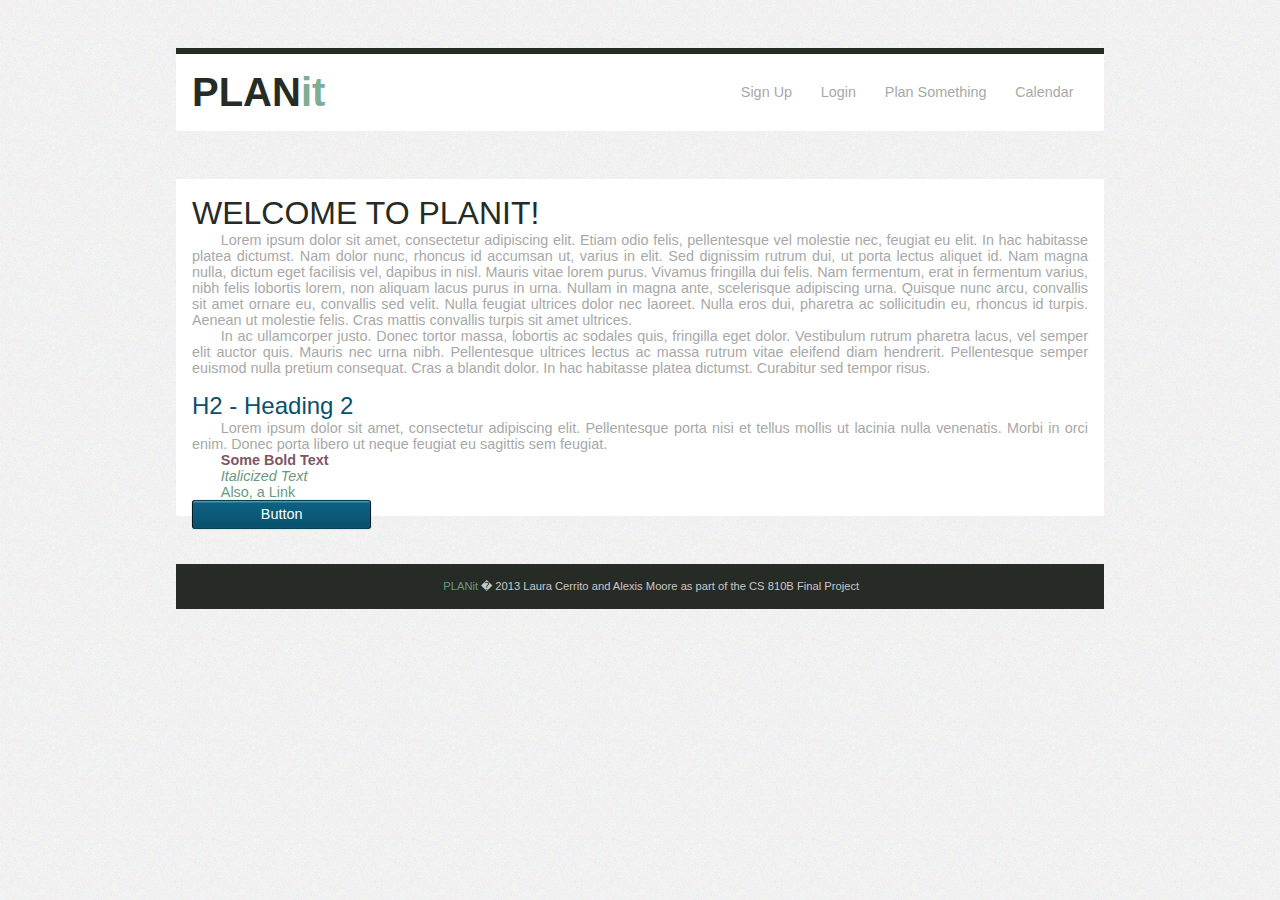
==== index.html @ 1acc1e68 "Adding All Files" ====
<!DOCTYPE html>
<html lang="en">
<html>
<head>
	<title>PLANit -- a Scheduler for Cooperative Use</title>
	<meta name="Author" content="Alexis Moore and Laura Cerrito" />
	<link rel="stylesheet" type="text/css" href="css/style.css">
	<link rel="stylesheet" type="text/css" href="css/jquery-cal.css">
	
	<script type="text/javascript" src="js/jquery-1.9.1.min.js"></script>
	<script type="text/javascript" src="js/jquery-ui-1.10.2.custom.min.js"></script>
	<script type="text/javascript" src="js/init-cal.js"></script>
	</head>
<body>
	<header>
		<h1>Plan<b>it</b></h1>
		<a href="calendar.html">Calendar</a>
		<a href="plan.html">Plan Something</a>
		<a href="login.html">Login</a>
		<a href="#">Sign Up</a>
	</header>
	<section>
	<h1>Welcome to PLANit!</h1>
		<p>Lorem ipsum dolor sit amet, consectetur adipiscing elit. Etiam odio felis, pellentesque vel molestie nec, feugiat eu elit. In hac habitasse platea dictumst. Nam dolor nunc, rhoncus id accumsan ut, varius in elit. Sed dignissim rutrum dui, ut porta lectus aliquet id. Nam magna nulla, dictum eget facilisis vel, dapibus in nisl. Mauris vitae lorem purus. Vivamus fringilla dui felis. Nam fermentum, erat in fermentum varius, nibh felis lobortis lorem, non aliquam lacus purus in urna. Nullam in magna ante, scelerisque adipiscing urna. Quisque nunc arcu, convallis sit amet ornare eu, convallis sed velit. Nulla feugiat ultrices dolor nec laoreet. Nulla eros dui, pharetra ac sollicitudin eu, rhoncus id turpis. Aenean ut molestie felis. Cras mattis convallis turpis sit amet ultrices.</p>

		<p>In ac ullamcorper justo. Donec tortor massa, lobortis ac sodales quis, fringilla eget dolor. Vestibulum rutrum pharetra lacus, vel semper elit auctor quis. Mauris nec urna nibh. Pellentesque ultrices lectus ac massa rutrum vitae eleifend diam hendrerit. Pellentesque semper euismod nulla pretium consequat. Cras a blandit dolor. In hac habitasse platea dictumst. Curabitur sed tempor risus. </p>
		<p>&nbsp;</p>
		<h2>H2 - Heading 2</h2>
		<p>Lorem ipsum dolor sit amet, consectetur adipiscing elit. Pellentesque porta nisi et tellus mollis ut lacinia nulla venenatis. Morbi in orci enim. Donec porta libero ut neque feugiat eu sagittis sem feugiat. </p> 
		<p><b>Some Bold Text</b></p>
		<p><i>Italicized Text</i></p>
		<p><a href="#">Also, a Link</a></p>
		<p><input type="submit" value="Button" id="submit"/></p>
	</section>
	<footer>
		<p><a href="">PLANit</a> �  2013 Laura Cerrito and Alexis Moore as part of the CS 810B Final Project</p>
	</footer>
</body>
</html>
---- css/style.css ----
/*Notes: * resets everything */
*{
	margin: 0px;
	padding: 0px;
	border: 0px;
}

/*************************************/
/*            Global CSS            */
/***********************************/

@font-face {
  font-family: 'Carrois Gothic';
  font-style: normal;
  font-weight: 400;
  src: local('Carrois Gothic'), local('CarroisGothic-Regular'), url(http://themes.googleusercontent.com/static/fonts/carroisgothic/v1/GCgb7bssGpwp7V5ynxmWy2IHn70NeZKJ0uStDo7Dza8.woff) format('woff');
}

body {
	background-color: #CCC;
	background-image:url('../images/bg.png');
	background-position: fixed;
}


p a, a:visited{
	color: rgba(10,81,109,1);
	text-decoration: none;
}

p a:hover{
	color: rgba(150,80,90,1);
}

b, strong{
	color: rgba(128,86,101,1);
}

i , em{
	color: rgba(105,153,127,1);
}

/*************************************/
/*            Header CSS            */
/***********************************/

header {
	max-width: 1400px;
	width: 70%;
	background-color: rgba(255,255,255,1);
	margin: 3em auto;
	padding: 1em;
	border-top: solid 0.4em rgba(39,43,38,1);
}

header a, a:visited {
	font-family: 'Carrois Gothic', sans-serif;
	font-size: 0.9em;
	color: rgba(168,168,168,1);
	text-decoration: none;
	display: inline;
	float: right;
	padding: 1em;
}

header a:hover {
	font-family: 'Carrois Gothic', sans-serif;
	font-size: 0.9em;
	color: rgba(10,81,109,1);
	text-decoration: none;
	display: inline;
	float: right;
	padding: 1em;
}

header h1 {
	color: rgba(39,43,38,1);
	font-family: 'Carrois Gothic', sans-serif;	
	font-size:  2.5em;
	text-transform: uppercase;
	font-weight: 600;
	display: inline;
}

h1 b {
	color: rgba(125,173,147,1);
	font-weight: 600;
	text-transform: lowercase;
}
/*************************************/
/*           Section CSS            */
/***********************************/

section {
	max-width: 1400px;
	width: 70%;
	margin: 1em auto;
	background-color: rgba(255,255,255,1);
	padding: 1em;
	float: center;
}

#planning {
	min-height: 31em;
}


#calendar {
	min-height: 20em;
}


@media screen and (max-width: 500px)
{
}

	
h1 {
	color: rgba(39,43,38,1);
	font-family: 'Carrois Gothic', sans-serif;	
	font-weight: normal;
	font-size: 2em;
	text-transform: uppercase;
}

h2 {
	color: rgba(10,81,109,1);
	font-family: 'Carrois Gothic', sans-serif;	
	font-weight: normal;
	font-size: 1.5em;
}	

p { 
	color: rgba(168,168,168,1);
	font-family: 'Carrois Gothic', sans-serif;
	text-indent: 2em;
	text-align: justify;
	font-size: 0.9em;
}

img {
	width: auto;
	max-width: 100%;
	min-height:0%;
	height: auto;
	max-height: 100%;
	min-width: 0%;
}

#planner {
	float: right;
	display: inline block;
	top: 0em;
	width: 53%;
}

/*************************************/
/*            Footer CSS            */
/***********************************/
footer {
	max-width: 1400px;
	width: 70%;
	background-color: rgba(39,43,38,1);
	margin: 3em auto;
	padding: 1em;
	clear: left;
}

footer p { 
	color: rgba(200,200,200,1);
	font-family: 'Carrois Gothic', sans-serif;
	text-align: center;
	font-size: 0.7em;
}

p a, a:visited {
	color: rgba(105,153,127,1);
	text-decoration: none;
}

/*************************************/
/*             Login CSS            */
/***********************************/
#login {
`   position: absolute;
    z-index: 0;
	background-color: rgba(255,255,255,1);
	background: linear-gradient(top, rgba(255,255,255,1), rgba(240,240,240,1));
	background: -webkit-linear-gradient(top, rgba(255,255,255,1), rgba(240,240,240,1));
	background: -moz-linear-gradient(top, rgba(255,255,255,1), rgba(240,240,240,1));
	background: -ms-linear-gradient(top, rgba(255,255,255,1), rgba(240,240,240,1));
	background: -o-linear-gradient(top, rgba(255,255,255,1), rgba(240,240,240,1));
	background: -webkit-gradient(linear, top, rgba(255,255,255,1), rgba(240,240,240,1));
	float: bottom;
	height: 40%;
	width: 40%;
	margin: 2em auto 2em auto;
	padding: 2em;
	box-shadow:
        0 0 0.1em rgba(0,0,0,0.2),  
        0 0.1em 0em rgba(0,0,0,.1),
		0 0.2em 0.1em rgba(255,255,255,1),
        0 0.3em 0 rgba(0,0,0,.1),
        0 0.4em 0.1em rgba(255,255,255,1),  
        0 0.5em 0 rgba(0,0,0,.1);
}

#login h2 {
    text-shadow: 0 0.1em 0 rgba(0,0,0,.3), 0px 0.2em 0 rgba(0,0,0,.1);
    text-transform: uppercase;
    text-align: center;
    color: rgba(39,43,38,1);
    margin: 0 0 1em 0;
    letter-spacing: 0.2em;
    font-family: 'Carrois Gothic', sans-serif;
	font-size: 1.7em;
    position: relative;
}

#login h2:after, #login h2:before {
    background-color: rgba(39,43,38,1);
    content: "";
    height: 0.01em;
    position: absolute;
    top: 0.6em;
    width: 4em;   
}

#login h2:after { 
    background-image: -webkit-gradient(linear, left top, right top, rgba(39,43,38,1),rgba(255,255,255,1));
    background-image: -webkit-linear-gradient(left, rgba(39,43,38,1),rgba(255,255,255,1));
    background-image: -moz-linear-gradient(left, rgba(39,43,38,1),rgba(255,255,255,1));
    background-image: -ms-linear-gradient(left, rgba(39,43,38,1),rgba(255,255,255,1));
    background-image: -o-linear-gradient(left, rgba(39,43,38,1),rgba(255,255,255,1));
    background-image: linear-gradient(left, rgba(39,43,38,1),rgba(255,255,255,1));     
    right: 0;
}

#login h2:before {
    background-image: -webkit-gradient(linear, right top, left top, rgba(39,43,38,1),rgba(255,255,255,1));
    background-image: -webkit-linear-gradient(right, rgba(39,43,38,1),rgba(255,255,255,1));
    background-image: -moz-linear-gradient(right, rgba(39,43,38,1),rgba(255,255,255,1));
    background-image: -ms-linear-gradient(right, rgba(39,43,38,1),rgba(255,255,255,1));
    background-image: -o-linear-gradient(right, rgba(39,43,38,1),rgba(255,255,255,1));
    background-image: linear-gradient(right, rgba(39,43,38,1),rgba(255,255,255,1));
    left: 0;
}

#inputs input {
    background: rgba(240,240,240,1);
	font-size: 0.9em;
	font-family: 'Carrois Gothic', sans-serif;
    padding: 0.7em;
    margin: 1em 3.5em 0em 3.5em;
    width: 70%;
    border: 0.1em solid rgba(200,200,200,1);
    border-radius: 0.4em;
		-moz-border-radius: 0.4em;
		-webkit-border-radius: 0.4em;
	box-shadow: 0 0.1em 0.1em rgba(200,200,200,1) inset, 0 0.1em 0 rgba(255,255,255,1);
		-moz-box-shadow: 0 0.1em 0.1em rgba(200,200,200,1) inset, 0 0.1em 0 rgba(255,255,255,1);
		-webkit-box-shadow: 0 0.1em 0.1em rgba(200,200,200,1) inset, 0 0.1em 0 rgba(255,255,255,1);
}

#inputs textarea {
    background: rgba(240,240,240,1);
    padding: 0.7em;
	font-size: 0.9em;
	font-family: 'Carrois Gothic', sans-serif;
    margin: 1em 3.5em 0em 3.5em;
    width: 70%;
    border: 0.1em solid rgba(200,200,200,1);
    border-radius: 0.4em;
		-moz-border-radius: 0.4em;
		-webkit-border-radius: 0.4em;
	box-shadow: 0 0.1em 0.1em rgba(200,200,200,1) inset, 0 0.1em 0 rgba(255,255,255,1);
		-moz-box-shadow: 0 0.1em 0.1em rgba(200,200,200,1) inset, 0 0.1em 0 rgba(255,255,255,1);
		-webkit-box-shadow: 0 0.1em 0.1em rgba(200,200,200,1) inset, 0 0.1em 0 rgba(255,255,255,1);
}

#inputs textarea:focus {
    background-color: rgba(255,255,255,1);
    border-color: rgba(125,173,147,1);
    outline: none;
	box-shadow: 0 0 0 0.1em rgba(10,81,109,1) inset;
		-moz-box-shadow: 0 0 0 0.1em rgba(10,81,109,1) inset;
		-webkit-box-shadow: 0 0 0 0.1em rgba(10,81,109,1) inset;
}

#inputs input:focus {
    background-color: rgba(255,255,255,1);
    border-color: rgba(125,173,147,1);
    outline: none;
	box-shadow: 0 0 0 0.1em rgba(10,81,109,1) inset;
		-moz-box-shadow: 0 0 0 0.1em rgba(10,81,109,1) inset;
		-webkit-box-shadow: 0 0 0 0.1em rgba(10,81,109,1) inset;
}

fieldset {
    border: 0;
    padding: 0;
    margin: 0;
}

#actions {
	padding: 0.3em;
	margin: 1em 4em 0em 4em;
	width: 70%;
}

#submit {		
    background-color: rgba(10,81,109,1);
    background-image: -webkit-gradient(linear, left top, left bottom, rgba(12,98,132,1), torgba(10,81,109,1));
    background-image: -webkit-linear-gradient(top, rgba(12,98,132,1), rgba(10,81,109,1));
    background-image: -moz-linear-gradient(top, rgba(12,98,132,1), rgba(10,81,109,1));
    background-image: -ms-linear-gradient(top, rgba(12,98,132,1), rgba(10,81,109,1));
    background-image: -o-linear-gradient(top, rgba(12,98,132,1), rgba(10,81,109,1));
    background-image: linear-gradient(top, rgba(12,98,132,1), rgba(10,81,109,1));
    border-color: rgba(8,63,85,1) rgba(4,28,38,1) rgba(8,63,85,1) rgba(4,28,38,1);
    color: rgba(255,255,255,1);
	border-width: 0.1em;
    border-style: solid;
	float: left;
    height: 2em;
    padding: 0em;
    width: 20%;
    font-family:'Carrois Gothic', sans-serif;
	font-size: 1em;
    border-radius: 0.2em;
		-moz-border-radius: 0.2em;
		-webkit-border-radius: 0.2em;
    box-shadow: 0 0 0.1em rgba(0,0,0,0.3), 0 0.1em 0 rgba(255,255,255,0.3) inset;  
		-moz-box-shadow: 0 0 0.1em rgba(0,0,0,0.3), 0 0.1em 0 rgba(255,255,255,0.3) inset;
		-webkit-box-shadow: 0 0 0.1em rgba(0,0,0,0.3), 0 0.1em 0 rgba(255,255,255,0.3) inset;  
}

#submit:hover,#submit:focus
{		
    background-color: rgba(12,98,132,1);
    background-image: -webkit-gradient(linear, left top, left bottom, rgba(10,81,109,1), rgba(12,98,132,1));
    background-image: -webkit-linear-gradient(top, rgba(10,81,109,1), rgba(12,98,132,1));
    background-image: -moz-linear-gradient(top, rgba(10,81,109,1), rgba(12,98,132,1));
    background-image: -ms-linear-gradient(top, rgba(10,81,109,1), rgba(12,98,132,1));
    background-image: -o-linear-gradient(top, rgba(10,81,109,1), rgba(12,98,132,1));
    background-image: linear-gradient(top, rgba(10,81,109,1), rgba(12,98,132,1));
}	

#submit:active
{		
    outline: none;
	box-shadow: 0 0.1em 0.4em rgba(0, 0, 0, 0.5) inset;
		-moz-box-shadow: 0 0.1em 0.4em rgba(0, 0, 0, 0.5) inset;
		-webkit-box-shadow: 0 0.1em 0.4em rgba(0, 0, 0, 0.5) inset;		
}

#submit::-moz-focus-inner
{
  border: none;
}

#actions a
{
    color: rgba(125,173,147,1);    
    float: right;
    line-height: 1.5em;
    margin-left: 0.7em;
}

#actions a:hover
{
    color: rgba(12,98,132,1);
}

/*************************************/
/*             Planning CSS         */
/***********************************/
#plan {
`   position: absolute;
    z-index: 0;
	background-color: rgba(255,255,255,1);
	background: linear-gradient(top, rgba(255,255,255,1), rgba(240,240,240,1));
	background: -webkit-linear-gradient(top, rgba(255,255,255,1), rgba(240,240,240,1));
	background: -moz-linear-gradient(top, rgba(255,255,255,1), rgba(240,240,240,1));
	background: -ms-linear-gradient(top, rgba(255,255,255,1), rgba(240,240,240,1));
	background: -o-linear-gradient(top, rgba(255,255,255,1), rgba(240,240,240,1));
	background: -webkit-gradient(linear, top, rgba(255,255,255,1), rgba(240,240,240,1));
	display: inline block;
	float: left;
	width: 40%;
	height: 40%;
	margin: 1em;
	padding: 1em;
	box-shadow:
        0 0 0.1em rgba(0,0,0,0.2),  
        0 0.1em 0em rgba(0,0,0,.1),
		0 0.2em 0.1em rgba(255,255,255,1),
        0 0.3em 0 rgba(0,0,0,.1),
        0 0.4em 0.1em rgba(255,255,255,1),  
        0 0.5em 0 rgba(0,0,0,.1);
}

#plan h2 {
    text-shadow: 0 0.1em 0 rgba(0,0,0,.3), 0px 0.2em 0 rgba(0,0,0,.1);
    text-transform: uppercase;
    text-align: center;
    color: rgba(39,43,38,1);
    margin: 0 0 1.4em 0;
    letter-spacing: 0.2em;
    font-family: 'Carrois Gothic', sans-serif;
	font-size: 1.7em;
    position: relative;
}

#plan h2:after, #plan h2:before {
    background-color: rgba(39,43,38,1);
    content: "";
    height: 0.01em;
    position: absolute;
    top: 0.6em;
    width: 2em;   
}

#plan h2:after { 
    background-image: -webkit-gradient(linear, left top, right top, rgba(39,43,38,1),rgba(255,255,255,1));
    background-image: -webkit-linear-gradient(left, rgba(39,43,38,1),rgba(255,255,255,1));
    background-image: -moz-linear-gradient(left, rgba(39,43,38,1),rgba(255,255,255,1));
    background-image: -ms-linear-gradient(left, rgba(39,43,38,1),rgba(255,255,255,1));
    background-image: -o-linear-gradient(left, rgba(39,43,38,1),rgba(255,255,255,1));
    background-image: linear-gradient(left, rgba(39,43,38,1),rgba(255,255,255,1));     
    right: 0;
}

#plan h2:before {
    background-image: -webkit-gradient(linear, right top, left top, rgba(39,43,38,1),rgba(255,255,255,1));
    background-image: -webkit-linear-gradient(right, rgba(39,43,38,1),rgba(255,255,255,1));
    background-image: -moz-linear-gradient(right, rgba(39,43,38,1),rgba(255,255,255,1));
    background-image: -ms-linear-gradient(right, rgba(39,43,38,1),rgba(255,255,255,1));
    background-image: -o-linear-gradient(right, rgba(39,43,38,1),rgba(255,255,255,1));
    background-image: linear-gradient(right, rgba(39,43,38,1),rgba(255,255,255,1));
    left: 0;
}
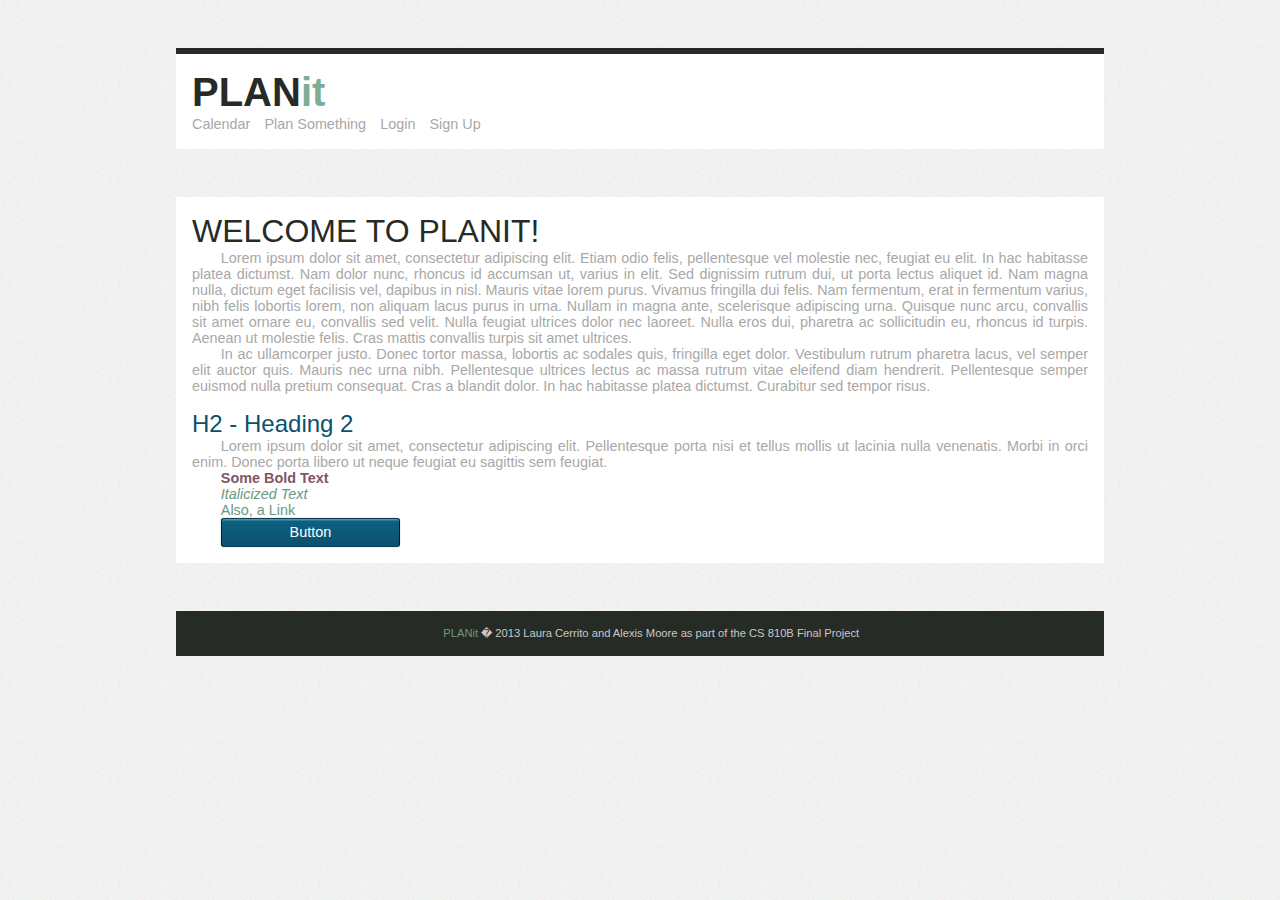
==== commit 9df0d1d1: "more responsive css" ====
--- a/index.html
+++ b/index.html
@@ -14,10 +14,10 @@
 <body>
 	<header>
 		<h1>Plan<b>it</b></h1>
-		<a href="calendar.html">Calendar</a>
-		<a href="plan.html">Plan Something</a>
-		<a href="login.html">Login</a>
-		<a href="#">Sign Up</a>
+			<a href="calendar.html">Calendar</a>
+			<a href="plan.html">Plan Something</a>
+			<a href="login.html">Login</a>
+			<a href="#">Sign Up</a>
 	</header>
 	<section>
 	<h1>Welcome to PLANit!</h1>
--- a/css/style.css
+++ b/css/style.css
@@ -53,33 +53,29 @@
 	border-top: solid 0.4em rgba(39,43,38,1);
 }
 
-header a, a:visited {
+
+header a,  header a:visited {
 	font-family: 'Carrois Gothic', sans-serif;
 	font-size: 0.9em;
 	color: rgba(168,168,168,1);
 	text-decoration: none;
-	display: inline;
-	float: right;
-	padding: 1em;
+	padding-right: 0.7em;
 }
 
 header a:hover {
 	font-family: 'Carrois Gothic', sans-serif;
-	font-size: 0.9em;
 	color: rgba(10,81,109,1);
 	text-decoration: none;
-	display: inline;
-	float: right;
-	padding: 1em;
 }
 
 header h1 {
+	width: 80%;
 	color: rgba(39,43,38,1);
 	font-family: 'Carrois Gothic', sans-serif;	
 	font-size:  2.5em;
 	text-transform: uppercase;
 	font-weight: 600;
-	display: inline;
+	display:  inline block;
 }
 
 h1 b {
@@ -97,23 +93,20 @@
 	margin: 1em auto;
 	background-color: rgba(255,255,255,1);
 	padding: 1em;
-	float: center;
 }
 
 #planning {
-	min-height: 31em;
-}
-
-
-#calendar {
-	min-height: 20em;
-}
-
-
-@media screen and (max-width: 500px)
-{
-}
-
+	column-count: 2;
+		-moz-column-count: 2;
+		-webkit-column-count: 2; 
+	column-rule: 1em;
+		-moz-column-rule: 1em;
+		-webkit-column-rule: 1em;
+}
+
+#planner {
+	width: 95%;
+}
 	
 h1 {
 	color: rgba(39,43,38,1);
@@ -147,12 +140,6 @@
 	min-width: 0%;
 }
 
-#planner {
-	float: right;
-	display: inline block;
-	top: 0em;
-	width: 53%;
-}
 
 /*************************************/
 /*            Footer CSS            */
@@ -182,7 +169,6 @@
 /*             Login CSS            */
 /***********************************/
 #login {
-`   position: absolute;
     z-index: 0;
 	background-color: rgba(255,255,255,1);
 	background: linear-gradient(top, rgba(255,255,255,1), rgba(240,240,240,1));
@@ -191,11 +177,10 @@
 	background: -ms-linear-gradient(top, rgba(255,255,255,1), rgba(240,240,240,1));
 	background: -o-linear-gradient(top, rgba(255,255,255,1), rgba(240,240,240,1));
 	background: -webkit-gradient(linear, top, rgba(255,255,255,1), rgba(240,240,240,1));
-	float: bottom;
-	height: 40%;
-	width: 40%;
-	margin: 2em auto 2em auto;
-	padding: 2em;
+	width: 90%;
+	max-width: 25em;
+	margin: 0em auto;
+	padding: 1em;
 	box-shadow:
         0 0 0.1em rgba(0,0,0,0.2),  
         0 0.1em 0em rgba(0,0,0,.1),
@@ -304,8 +289,10 @@
 
 #actions {
 	padding: 0.3em;
-	margin: 1em 4em 0em 4em;
-	width: 70%;
+	margin: 1em 0em 0em 3em;
+	width: 100%;
+	display: inline;
+	
 }
 
 #submit {		
@@ -320,7 +307,6 @@
     color: rgba(255,255,255,1);
 	border-width: 0.1em;
     border-style: solid;
-	float: left;
     height: 2em;
     padding: 0em;
     width: 20%;
@@ -358,12 +344,17 @@
   border: none;
 }
 
+#actions p
+{
+	font-family: 'Carrois Gothic', sans-serif;
+	font-size: 0.9em;  
+	margin: 1em auto;
+	text-decoration: none;
+}
+
 #actions a
 {
-    color: rgba(125,173,147,1);    
-    float: right;
-    line-height: 1.5em;
-    margin-left: 0.7em;
+	color: rgba(125,173,147,1); 
 }
 
 #actions a:hover
@@ -385,10 +376,8 @@
 	background: -o-linear-gradient(top, rgba(255,255,255,1), rgba(240,240,240,1));
 	background: -webkit-gradient(linear, top, rgba(255,255,255,1), rgba(240,240,240,1));
 	display: inline block;
-	float: left;
-	width: 40%;
-	height: 40%;
-	margin: 1em;
+	width: 90%;
+	margin: 0em 0em;
 	padding: 1em;
 	box-shadow:
         0 0 0.1em rgba(0,0,0,0.2),  
@@ -417,7 +406,7 @@
     height: 0.01em;
     position: absolute;
     top: 0.6em;
-    width: 2em;   
+    width: 1em;   
 }
 
 #plan h2:after { 
@@ -438,4 +427,54 @@
     background-image: -o-linear-gradient(right, rgba(39,43,38,1),rgba(255,255,255,1));
     background-image: linear-gradient(right, rgba(39,43,38,1),rgba(255,255,255,1));
     left: 0;
-}+}
+
+
+/*************************************/
+/*         Media Screen CSS         */
+/***********************************/
+
+@media screen and (max-width: 600px)
+{
+	section, header, footer 
+	{
+		width: 90%;
+	}
+
+	#planning, header {
+	column-count: 1;
+		-moz-column-count: 1;
+		-webkit-column-count: 1; 
+	}
+	
+	#planner, #plan 
+	{
+		width: 90%;
+	}
+	
+	p
+	{
+		font-size: 0.8em;
+	}
+	
+	#login
+	{
+		width: 90%;
+	}
+	
+	#inputs input, #inputs textarea
+	{
+		width: 90%;
+		margin: 1em auto;
+	}
+	
+	#actions
+	{
+		margin: 1em auto;
+	}
+	
+	#login h2:before, #login h2:after, #plan h2:before, #plan h2:after
+	{
+		display: none;
+	}
+}
